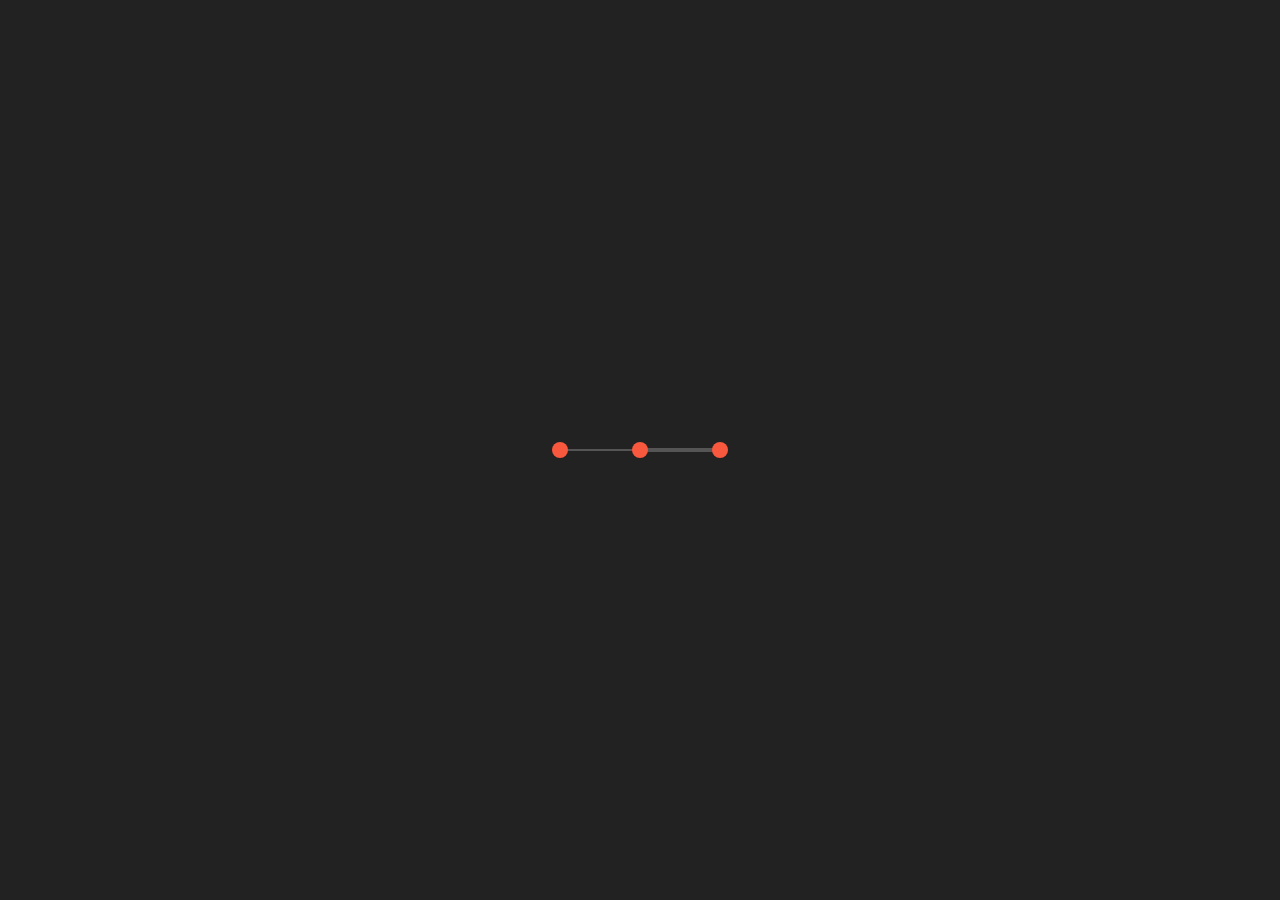
==== demos/index.html @ 1174a75d "add particle physics code" ====
<!DOCTYPE html>
<html>
  <head>
    <meta charset="utf-8" />
    <title>ephys Demo</title>
    <script src="js/ephys/ephys.js"></script>
    <script src="js/jquery.min.js"></script>

    <style>
      html,
      body {
        margin: 0;
        width: 100%;
        height: 100%;
      }

      body {
        background-color: #222;

        display: flex;
        align-items: center;
        justify-content: center;
      }
    </style>
  </head>
  <body>
    <canvas id="canvas" width="800" height="600"></canvas>
    <script src="js/main.js"></script>
  </body>
</html>
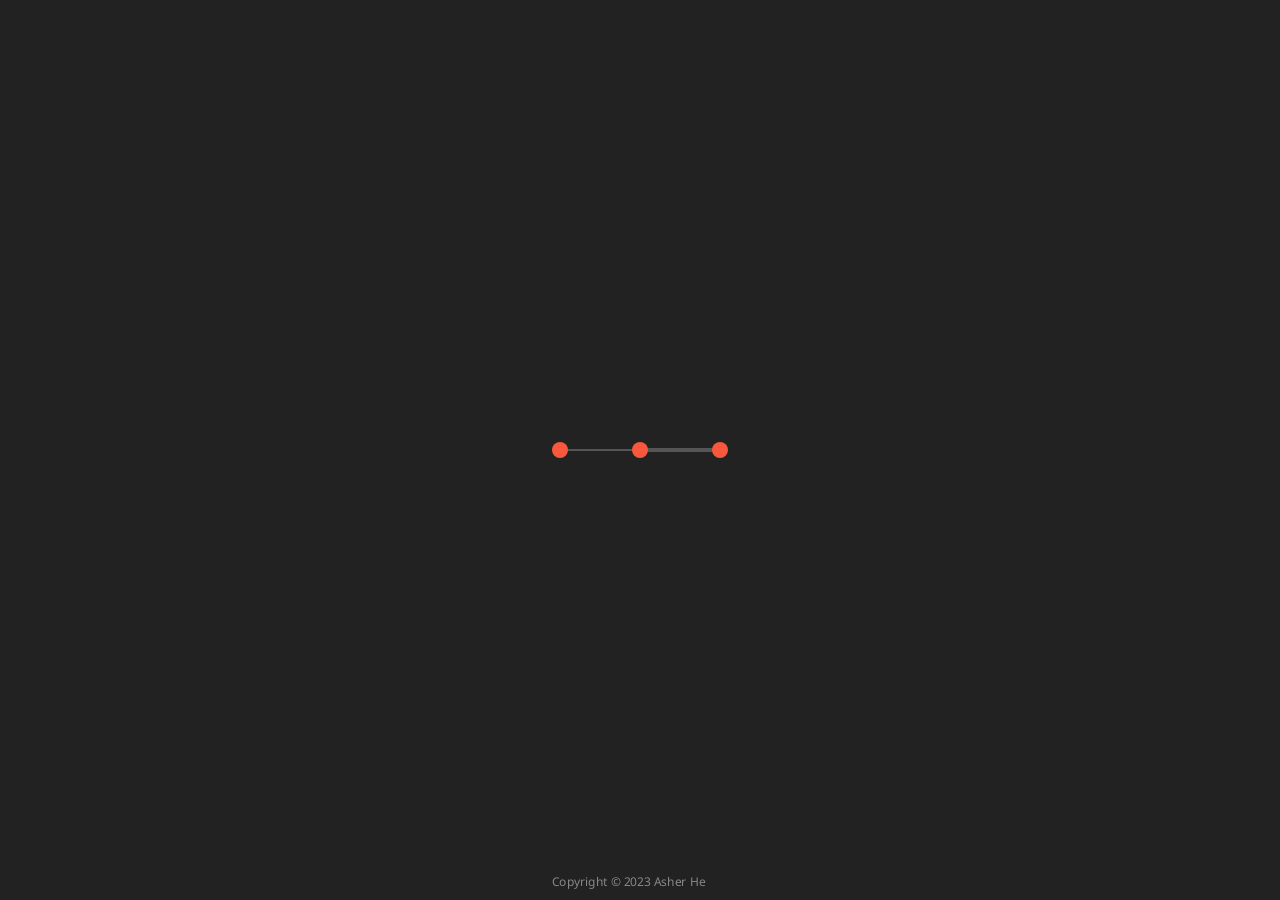
==== commit 52e709a1: "improve webpage ui i THINK things should work on mobile now" ====
--- a/demos/index.html
+++ b/demos/index.html
@@ -2,29 +2,99 @@
 <html>
   <head>
     <meta charset="utf-8" />
+    <meta name="viewport" content="width=device-width, initial-scale=1" />
     <title>ephys Demo</title>
     <script src="js/ephys/ephys.js"></script>
     <script src="js/jquery.min.js"></script>
 
     <style>
+      @import url("https://fonts.googleapis.com/css2?family=Noto+Sans&display=swap");
       html,
       body {
         margin: 0;
         width: 100%;
         height: 100%;
+        color: white;
+        font-family: "Noto Sans", sans-serif;
+        overflow: hidden;
       }
-
       body {
+        position: relative;
         background-color: #222;
-
         display: flex;
         align-items: center;
         justify-content: center;
+      }
+      .info {
+        position: absolute;
+        top: 0;
+        right: 0;
+        margin: 8px;
+        display: flex;
+        flex-direction: row;
+        flex-wrap: nowrap;
+        gap: 8px;
+      }
+      .info::after {
+        content: "";
+        display: block;
+        width: 16px;
+        height: 16px;
+        background-image: url("https://raw.githubusercontent.com/primer/octicons/main/icons/info-16.svg");
+        -webkit-filter: invert();
+        filter: invert();
+      }
+      .info > div {
+        width: 8em;
+        padding: 4px;
+
+        font-size: 0.75em;
+
+        background-color: #333;
+        padding: 0.75em;
+        border-radius: 0.75em;
+
+        display: none;
+      }
+      .info:hover > div {
+        display: block;
+      }
+      footer {
+        position: absolute;
+        bottom: 0;
+        padding: 8px;
+        color: #888;
+        transform: scale(0.75);
+
+        display: flex;
+        flex-direction: row;
+        flex-wrap: nowrap;
+        gap: 1em;
+      }
+      a.gh-link > img {
+        width: 1em;
+        height: 1em;
+        -webkit-filter: invert();
+        filter: invert();
+        opacity: 0.5;
+        transition: opacity ease-in 0.25s;
+      }
+      a.gh-link:hover > img {
+        opacity: 1;
       }
     </style>
   </head>
   <body>
     <canvas id="canvas" width="800" height="600"></canvas>
+    <div class="info">
+      <div>click and drag to move things!</div>
+    </div>
+    <footer>
+      Copyright © 2023 Asher He
+      <a class="gh-link" href="https://github.com/asherhe/ephys"
+        ><img src="https://raw.githubusercontent.com/primer/octicons/main/icons/mark-github-16.svg"
+      /></a>
+    </footer>
     <script src="js/main.js"></script>
   </body>
 </html>
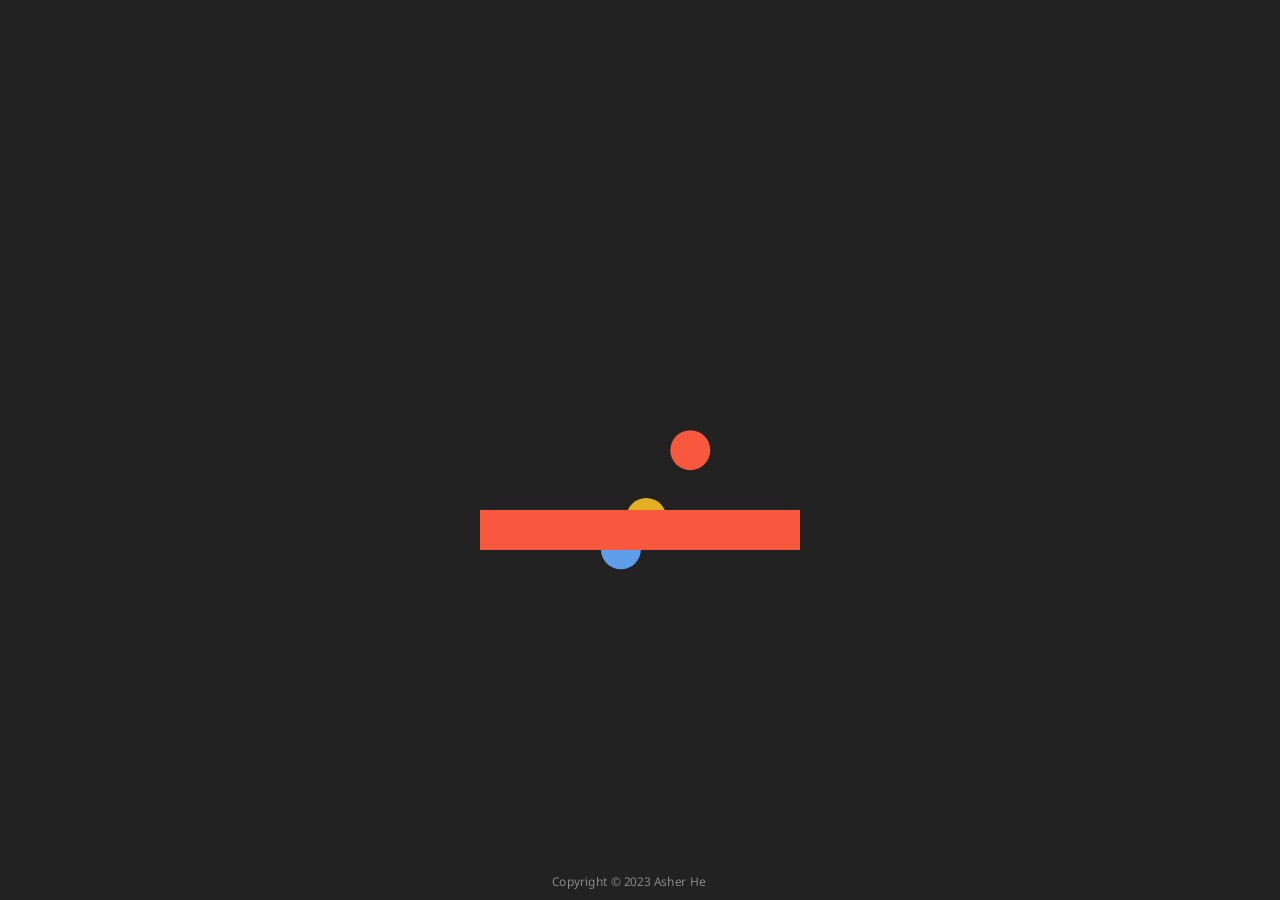
==== commit 26ffb992: "switch to rigidbodies in web app" ====
--- a/demos/index.html
+++ b/demos/index.html
@@ -3,94 +3,22 @@
   <head>
     <meta charset="utf-8" />
     <meta name="viewport" content="width=device-width, initial-scale=1" />
-    <title>ephys Demo</title>
+    <title>ephys</title>
+    <link rel="stylesheet" type="text/css" href="css/styles.css" />
     <script src="js/ephys/ephys.js"></script>
     <script src="js/jquery.min.js"></script>
-
-    <style>
-      @import url("https://fonts.googleapis.com/css2?family=Noto+Sans&display=swap");
-      html,
-      body {
-        margin: 0;
-        width: 100%;
-        height: 100%;
-        color: white;
-        font-family: "Noto Sans", sans-serif;
-        overflow: hidden;
-      }
-      body {
-        position: relative;
-        background-color: #222;
-        display: flex;
-        align-items: center;
-        justify-content: center;
-      }
-      .info {
-        position: absolute;
-        top: 0;
-        right: 0;
-        margin: 8px;
-        display: flex;
-        flex-direction: row;
-        flex-wrap: nowrap;
-        gap: 8px;
-      }
-      .info::after {
-        content: "";
-        display: block;
-        width: 16px;
-        height: 16px;
-        background-image: url("https://raw.githubusercontent.com/primer/octicons/main/icons/info-16.svg");
-        -webkit-filter: invert();
-        filter: invert();
-      }
-      .info > div {
-        width: 8em;
-        padding: 4px;
-
-        font-size: 0.75em;
-
-        background-color: #333;
-        padding: 0.75em;
-        border-radius: 0.75em;
-
-        display: none;
-      }
-      .info:hover > div {
-        display: block;
-      }
-      footer {
-        position: absolute;
-        bottom: 0;
-        padding: 8px;
-        color: #888;
-        transform: scale(0.75);
-
-        display: flex;
-        flex-direction: row;
-        flex-wrap: nowrap;
-        gap: 1em;
-      }
-      a.gh-link > img {
-        width: 1em;
-        height: 1em;
-        -webkit-filter: invert();
-        filter: invert();
-        opacity: 0.5;
-        transition: opacity ease-in 0.25s;
-      }
-      a.gh-link:hover > img {
-        opacity: 1;
-      }
-    </style>
   </head>
   <body>
+    <div id="loading-wrapper">
+      <span class="loading-ball"></span>
+      Loading...
+    </div>
     <canvas id="canvas" width="800" height="600"></canvas>
     <div class="info">
-      <div>click and drag to move things!</div>
+      <div>click and drag to move objects!</div>
     </div>
     <footer>
-      Copyright © 2023 Asher He
+      <p>Copyright © 2023 Asher He</p>
       <a class="gh-link" href="https://github.com/asherhe/ephys"
         ><img src="https://raw.githubusercontent.com/primer/octicons/main/icons/mark-github-16.svg"
       /></a>
--- a/demos/css/styles.css
+++ b/demos/css/styles.css
@@ -0,0 +1,147 @@
+@import url("https://fonts.googleapis.com/css2?family=Noto+Sans&display=swap");
+
+html,
+body {
+  margin: 0;
+  width: 100%;
+  height: 100%;
+  color: white;
+  font-family: "Noto Sans", sans-serif;
+  overflow: hidden;
+}
+
+body {
+  position: relative;
+  background-color: #222;
+  display: flex;
+  align-items: center;
+  justify-content: center;
+}
+
+.info {
+  position: absolute;
+  top: 0;
+  right: 0;
+  margin: 8px;
+  display: flex;
+  flex-direction: row;
+  flex-wrap: nowrap;
+  gap: 8px;
+}
+
+.info::after {
+  content: "";
+  display: block;
+  width: 16px;
+  height: 16px;
+  background-image: url("https://raw.githubusercontent.com/primer/octicons/main/icons/info-16.svg");
+  -webkit-filter: invert();
+  filter: invert();
+}
+
+.info>div {
+  width: 8em;
+  padding: 4px;
+
+  font-size: 0.75em;
+
+  background-color: #333;
+  padding: 0.75em;
+  border-radius: 0.75em;
+
+  display: none;
+}
+
+.info:hover>div {
+  display: block;
+}
+
+footer {
+  position: absolute;
+  bottom: 0;
+  padding: 8px;
+  color: #888;
+  transform: scale(0.75);
+
+  display: flex;
+  flex-direction: row;
+  flex-wrap: nowrap;
+  align-items: center;
+  gap: 1em;
+}
+
+footer p {
+  margin: 0;
+}
+
+a.gh-link>img {
+  width: 1em;
+  height: 1em;
+  -webkit-filter: invert();
+  filter: invert();
+  opacity: 0.5;
+  transition: opacity ease-in 0.25s;
+}
+
+a.gh-link:hover>img {
+  opacity: 1;
+}
+
+#loading-wrapper {
+  display: flex;
+  flex-direction: row;
+  flex-wrap: nowrap;
+  gap: 0.5em;
+  align-items: center;
+  position: absolute;
+  transform: scale(2);
+}
+
+@keyframes ball-bounce-x {
+  0% {
+    transform: translateY(-100%) translateY(1em) translateX(-100%) translateX(0);
+  }
+
+  50%,
+  100% {
+    transform: translateY(-100%) translateY(1em) translateX(1em);
+  }
+}
+
+@keyframes ball-bounce-y {
+  0% {
+    transform: translateY(-0.5em);
+  }
+
+  100% {
+    transform: translateY(0);
+  }
+}
+
+.loading-ball {
+  display: block;
+  width: 1em;
+  height: 1em;
+  overflow: hidden;
+  animation-name: ball-bounce-y;
+  animation-duration: 0.5s;
+  animation-iteration-count: infinite;
+  animation-direction: alternate;
+  animation-delay: 1s;
+  animation-timing-function: ease-in;
+}
+
+.loading-ball::before {
+  content: "";
+  display: block;
+  width: 0.375em;
+  height: 0.375em;
+  border-radius: 1.5em;
+  background-color: #f8583e;
+  animation-name: ball-bounce-x;
+  animation-duration: 2s;
+  animation-delay: 1s;
+  animation-iteration-count: infinite;
+  animation-timing-function: linear;
+  transform: translate(-100%, -100%);
+}
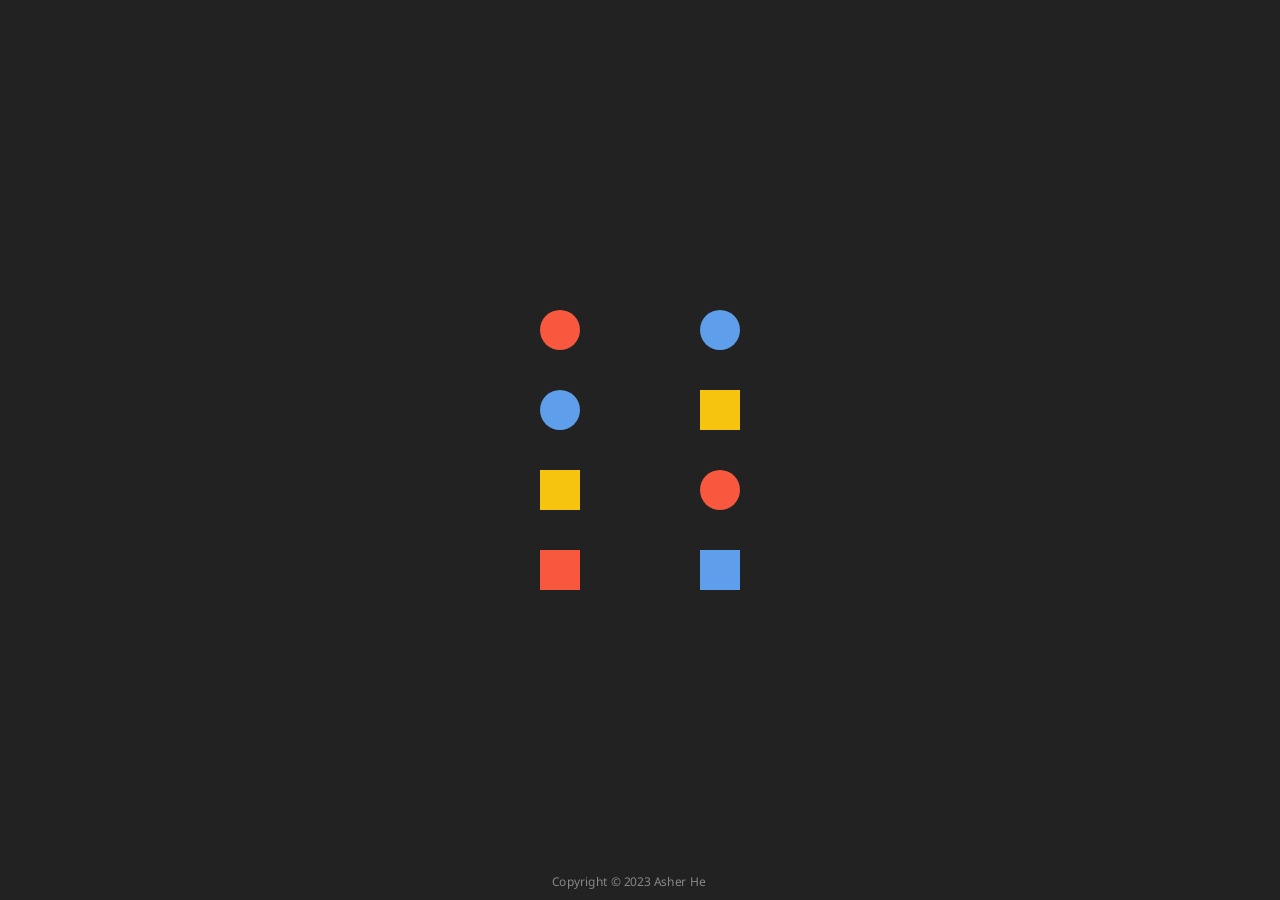
==== commit ef022ec4: "implement collisions" ====
--- a/demos/index.html
+++ b/demos/index.html
@@ -3,20 +3,28 @@
   <head>
     <meta charset="utf-8" />
     <meta name="viewport" content="width=device-width, initial-scale=1" />
+    <!-- don't cache -->
+    <meta http-equiv="cache-control" content="no-cache" />
+    <meta http-equiv="Pragma" content="no-cache" />
+    <meta http-equiv="Expires" content="-1" />
     <title>ephys</title>
     <link rel="stylesheet" type="text/css" href="css/styles.css" />
-    <script src="js/ephys/ephys.js"></script>
     <script src="js/jquery.min.js"></script>
   </head>
   <body>
     <div id="loading-wrapper">
-      <span class="loading-ball"></span>
-      Loading...
+      <div class="loading-text">
+        <div class="ball-floor"><div class="loading-ball"></div></div>
+        <span>Loading...</span>
+      </div>
+      <p id="load-wait">Taking too long? Try refreshing the page</p>
     </div>
-    <canvas id="canvas" width="800" height="600"></canvas>
-    <div class="info">
-      <div>click and drag to move objects!</div>
-    </div>
+    <canvas id="canvas" width="800" height="600" style="opacity: 0"></canvas>
+    <!-- <div class="info">
+      <div>
+        <p>todo: add info on how to operate this thing</p>
+      </div>
+    </div> -->
     <footer>
       <p>Copyright © 2023 Asher He</p>
       <a class="gh-link" href="https://github.com/asherhe/ephys"
--- a/demos/css/styles.css
+++ b/demos/css/styles.css
@@ -18,6 +18,10 @@
   justify-content: center;
 }
 
+p {
+  margin: 0;
+}
+
 .info {
   position: absolute;
   top: 0;
@@ -40,20 +44,24 @@
 }
 
 .info>div {
-  width: 8em;
+  width: 16em;
   padding: 4px;
 
-  font-size: 0.75em;
+  /* font-size: 0.75em; */
 
   background-color: #333;
   padding: 0.75em;
   border-radius: 0.75em;
 
   display: none;
+
+  flex-direction: column;
+  flex-wrap: nowrap;
+  gap: 0.5em;
 }
 
 .info:hover>div {
-  display: block;
+  display: flex;
 }
 
 footer {
@@ -68,10 +76,6 @@
   flex-wrap: nowrap;
   align-items: center;
   gap: 1em;
-}
-
-footer p {
-  margin: 0;
 }
 
 a.gh-link>img {
@@ -88,23 +92,47 @@
 }
 
 #loading-wrapper {
+  position: absolute;
+  flex-direction: column;
+  flex-wrap: nowrap;
+  display: flex;
+  align-items: center;
+  transform: scale(2);
+}
+
+.loading-text {
   display: flex;
   flex-direction: row;
   flex-wrap: nowrap;
   gap: 0.5em;
   align-items: center;
-  position: absolute;
-  transform: scale(2);
+}
+
+@keyframes shift-right {
+  0% {
+    transform: translateX(-0.75em);
+  }
+
+  100% {
+    transform: none;
+  }
 }
 
 @keyframes ball-bounce-x {
   0% {
-    transform: translateY(-100%) translateY(1em) translateX(-100%) translateX(0);
+    transform: translateY(-100%) translateY(1em) translateX(-50%) translateX(0);
+    opacity: 0;
+  }
+
+  5%,
+  35% {
+    opacity: 1;
   }
 
   50%,
   100% {
-    transform: translateY(-100%) translateY(1em) translateX(1em);
+    opacity: 0;
+    transform: translateY(-100%) translateY(1em) translateX(-50%) translateX(1em);
   }
 }
 
@@ -118,17 +146,39 @@
   }
 }
 
+@keyframes floor-shadow {
+
+  0%,
+  20%,
+  40%,
+  100% {
+    box-shadow: 0px 0px 10px 2px transparent;
+  }
+
+  25% {
+    box-shadow: 0px 0px 10px 2px #ffffff60;
+  }
+}
+
+.loading-text>span {
+  transform: translateX(-0.75em);
+  animation-name: shift-right;
+  animation-duration: 0.5s;
+  animation-delay: 1.5s;
+  animation-fill-mode: forwards;
+}
+
 .loading-ball {
   display: block;
   width: 1em;
   height: 1em;
-  overflow: hidden;
+  /* overflow: hidden; */
   animation-name: ball-bounce-y;
   animation-duration: 0.5s;
   animation-iteration-count: infinite;
   animation-direction: alternate;
-  animation-delay: 1s;
-  animation-timing-function: ease-in;
+  animation-delay: 1.5s;
+  animation-timing-function: cubic-bezier(0.25, -0.83, 0.75, -0.18);
 }
 
 .loading-ball::before {
@@ -140,8 +190,24 @@
   background-color: #f8583e;
   animation-name: ball-bounce-x;
   animation-duration: 2s;
-  animation-delay: 1s;
+  animation-delay: 1.5s;
   animation-iteration-count: infinite;
   animation-timing-function: linear;
-  transform: translate(-100%, -100%);
+  opacity: 0;
+}
+
+.ball-floor::after {
+  content: "";
+  display: block;
+  transform: scale(0.5, 0.2);
+  box-shadow: 0px 0px 10px 2px transparent;
+  animation-name: floor-shadow;
+  animation-duration: 2s;
+  animation-delay: 1.5s;
+  animation-iteration-count: infinite;
+}
+
+#load-wait {
+  opacity: 0;
+  font-size: 0.5em;
 }
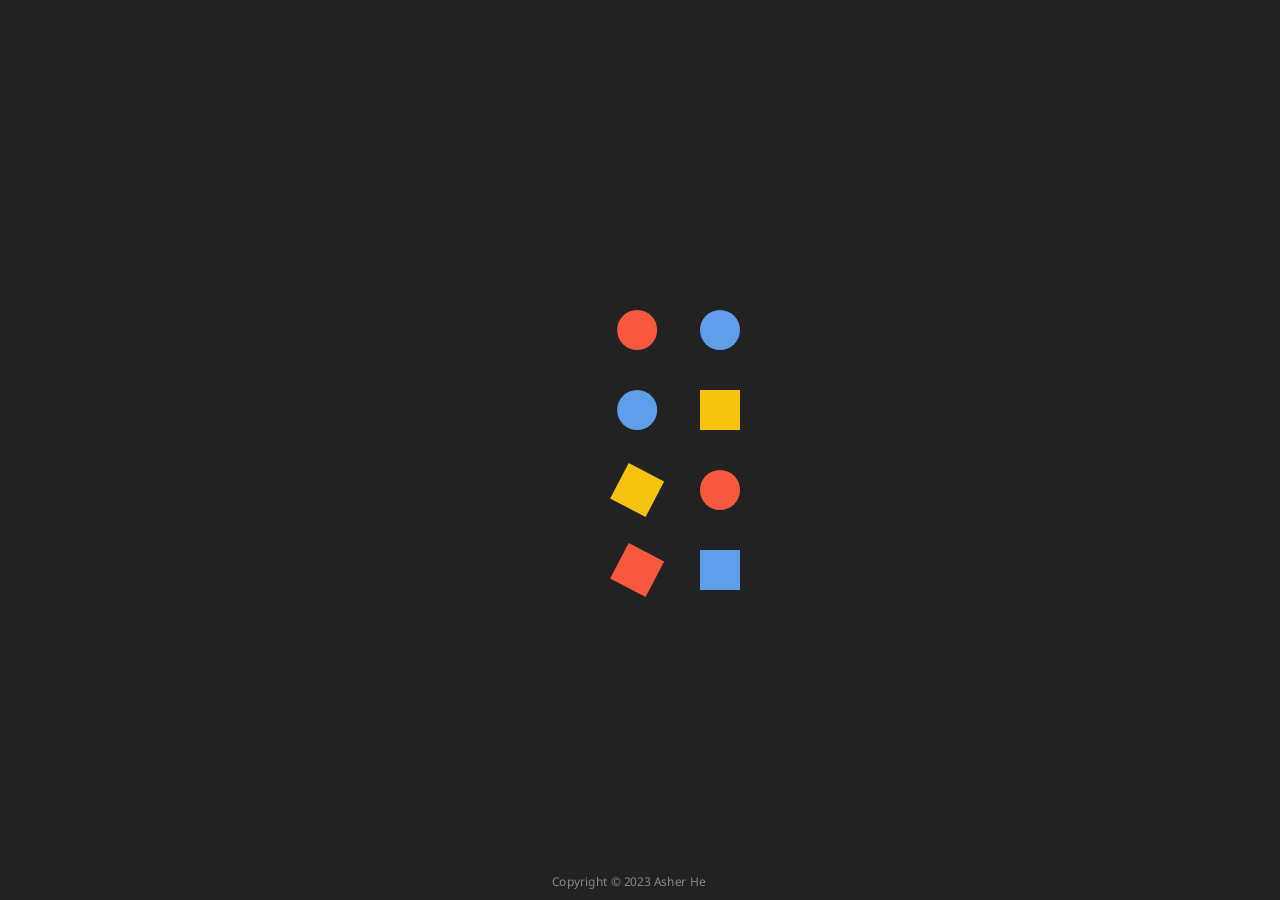
==== commit 2ab006a5: "add favicon" ====
--- a/demos/index.html
+++ b/demos/index.html
@@ -10,6 +10,16 @@
     <title>ephys</title>
     <link rel="stylesheet" type="text/css" href="css/styles.css" />
     <script src="js/jquery.min.js"></script>
+
+    <link rel="apple-touch-icon" sizes="180x180" href="/img/favicon/apple-touch-icon.png" />
+    <link rel="icon" type="image/png" sizes="32x32" href="/img/favicon/favicon-32x32.png" />
+    <link rel="icon" type="image/png" sizes="16x16" href="/img/favicon/favicon-16x16.png" />
+    <link rel="manifest" href="/img/favicon/site.webmanifest" />
+    <link rel="mask-icon" href="/img/favicon/safari-pinned-tab.svg" color="#ff0000" />
+    <link rel="shortcut icon" href="/img/favicon/favicon.ico" />
+    <meta name="msapplication-TileColor" content="#da532c" />
+    <meta name="msapplication-config" content="/img/favicon/browserconfig.xml" />
+    <meta name="theme-color" content="#ffffff" />
   </head>
   <body>
     <div id="loading-wrapper">
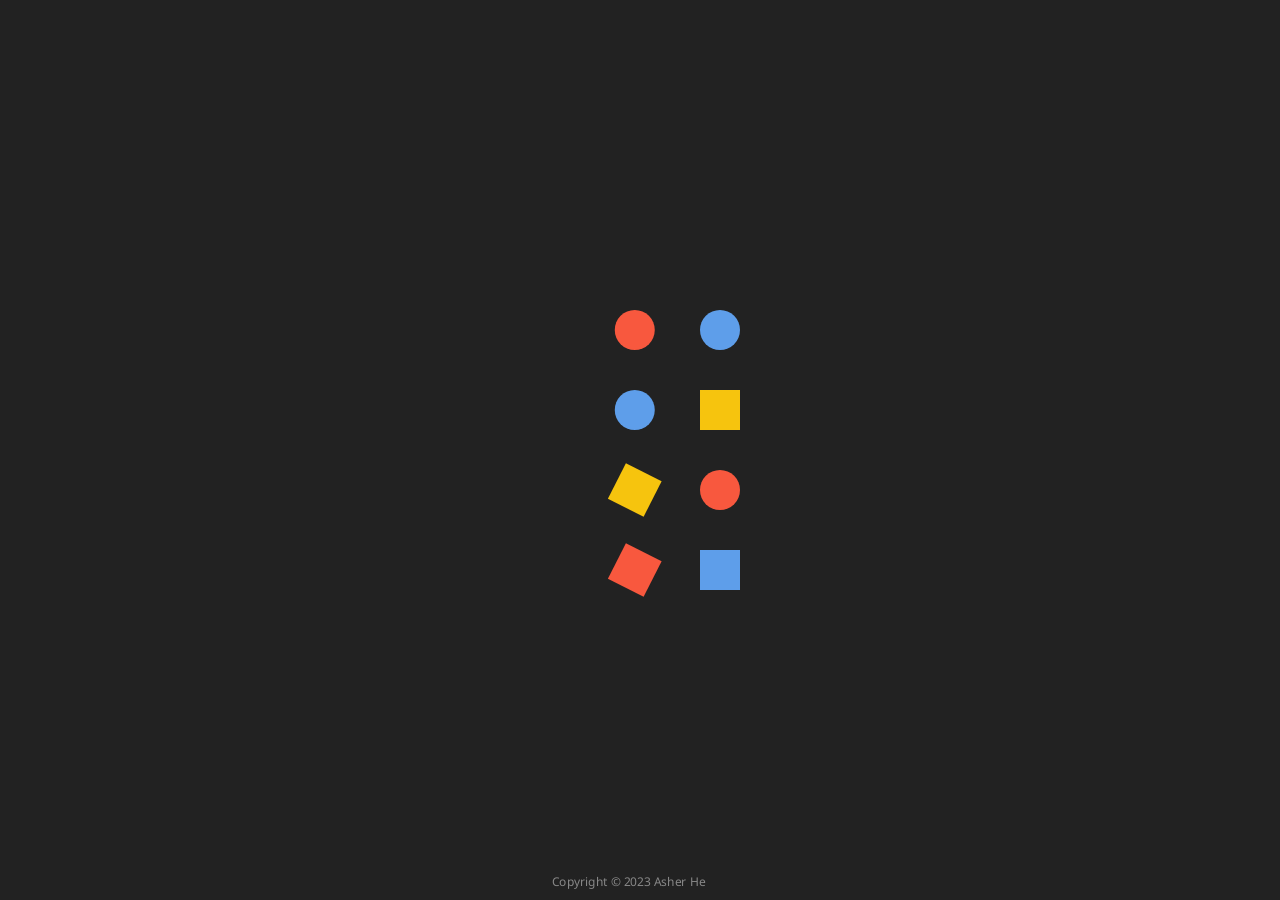
==== commit 5c445ee0: "use relative path for favicons" ====
--- a/demos/index.html
+++ b/demos/index.html
@@ -11,14 +11,14 @@
     <link rel="stylesheet" type="text/css" href="css/styles.css" />
     <script src="js/jquery.min.js"></script>
 
-    <link rel="apple-touch-icon" sizes="180x180" href="/img/favicon/apple-touch-icon.png" />
-    <link rel="icon" type="image/png" sizes="32x32" href="/img/favicon/favicon-32x32.png" />
-    <link rel="icon" type="image/png" sizes="16x16" href="/img/favicon/favicon-16x16.png" />
-    <link rel="manifest" href="/img/favicon/site.webmanifest" />
-    <link rel="mask-icon" href="/img/favicon/safari-pinned-tab.svg" color="#ff0000" />
-    <link rel="shortcut icon" href="/img/favicon/favicon.ico" />
+    <link rel="apple-touch-icon" sizes="180x180" href="./img/favicon/apple-touch-icon.png" />
+    <link rel="icon" type="image/png" sizes="32x32" href="./img/favicon/favicon-32x32.png" />
+    <link rel="icon" type="image/png" sizes="16x16" href="./img/favicon/favicon-16x16.png" />
+    <link rel="manifest" href="./img/favicon/site.webmanifest" />
+    <link rel="mask-icon" href="./img/favicon/safari-pinned-tab.svg" color="#ff0000" />
+    <link rel="shortcut icon" href="./img/favicon/favicon.ico" />
     <meta name="msapplication-TileColor" content="#da532c" />
-    <meta name="msapplication-config" content="/img/favicon/browserconfig.xml" />
+    <meta name="msapplication-config" content="./img/favicon/browserconfig.xml" />
     <meta name="theme-color" content="#ffffff" />
   </head>
   <body>
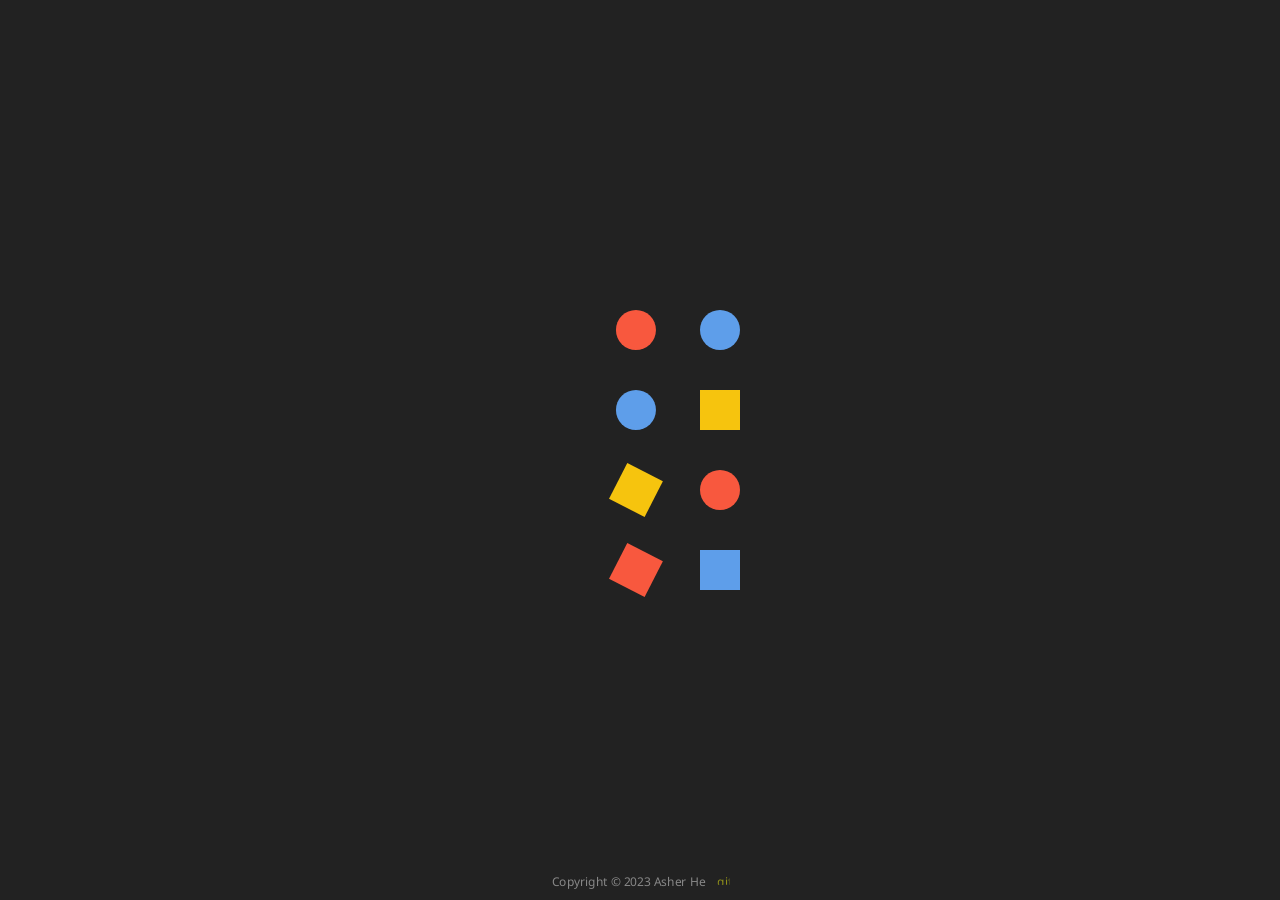
==== commit f235b447: "fix formatting in index.html" ====
--- a/demos/index.html
+++ b/demos/index.html
@@ -1,5 +1,5 @@
 <!DOCTYPE html>
-<html>
+<html lang="en">
   <head>
     <meta charset="utf-8" />
     <meta name="viewport" content="width=device-width, initial-scale=1" />
@@ -11,14 +11,14 @@
     <link rel="stylesheet" type="text/css" href="css/styles.css" />
     <script src="js/jquery.min.js"></script>
 
-    <link rel="apple-touch-icon" sizes="180x180" href="./img/favicon/apple-touch-icon.png" />
-    <link rel="icon" type="image/png" sizes="32x32" href="./img/favicon/favicon-32x32.png" />
-    <link rel="icon" type="image/png" sizes="16x16" href="./img/favicon/favicon-16x16.png" />
-    <link rel="manifest" href="./img/favicon/site.webmanifest" />
-    <link rel="mask-icon" href="./img/favicon/safari-pinned-tab.svg" color="#ff0000" />
-    <link rel="shortcut icon" href="./img/favicon/favicon.ico" />
+    <link rel="apple-touch-icon" sizes="180x180" href="img/favicon/apple-touch-icon.png" />
+    <link rel="icon" type="image/png" sizes="32x32" href="img/favicon/favicon-32x32.png" />
+    <link rel="icon" type="image/png" sizes="16x16" href="img/favicon/favicon-16x16.png" />
+    <link rel="manifest" href="img/favicon/site.webmanifest" />
+    <link rel="mask-icon" href="img/favicon/safari-pinned-tab.svg" color="#ff0000" />
+    <link rel="shortcut icon" href="img/favicon/favicon.ico" />
     <meta name="msapplication-TileColor" content="#da532c" />
-    <meta name="msapplication-config" content="./img/favicon/browserconfig.xml" />
+    <meta name="msapplication-config" content="img/favicon/browserconfig.xml" />
     <meta name="theme-color" content="#ffffff" />
   </head>
   <body>
@@ -37,9 +37,9 @@
     </div> -->
     <footer>
       <p>Copyright © 2023 Asher He</p>
-      <a class="gh-link" href="https://github.com/asherhe/ephys"
-        ><img src="https://raw.githubusercontent.com/primer/octicons/main/icons/mark-github-16.svg"
-      /></a>
+      <a class="gh-link" href="https://github.com/asherhe/ephys">
+        <img src="https://raw.githubusercontent.com/primer/octicons/main/icons/mark-github-16.svg" title="github" />
+      </a>
     </footer>
     <script src="js/main.js"></script>
   </body>
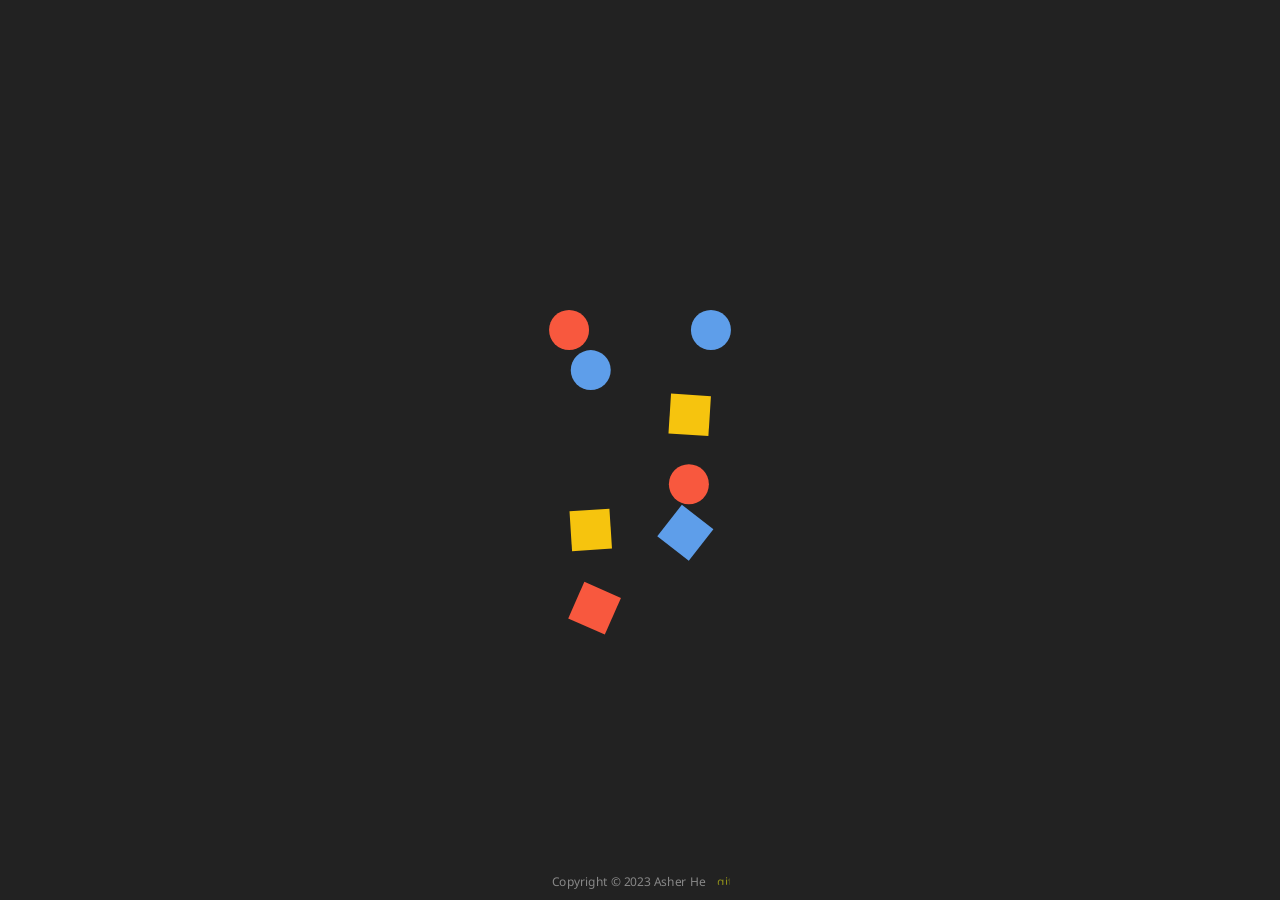
==== commit 8ef18ddd: "delete loading screen on load" ====
--- a/demos/index.html
+++ b/demos/index.html
@@ -9,7 +9,7 @@
     <meta http-equiv="Expires" content="-1" />
     <title>ephys</title>
     <link rel="stylesheet" type="text/css" href="css/styles.css" />
-    <script src="js/jquery.min.js"></script>
+    <script src="js/jquery.min.js" type="text/javascript"></script>
 
     <link rel="apple-touch-icon" sizes="180x180" href="img/favicon/apple-touch-icon.png" />
     <link rel="icon" type="image/png" sizes="32x32" href="img/favicon/favicon-32x32.png" />
